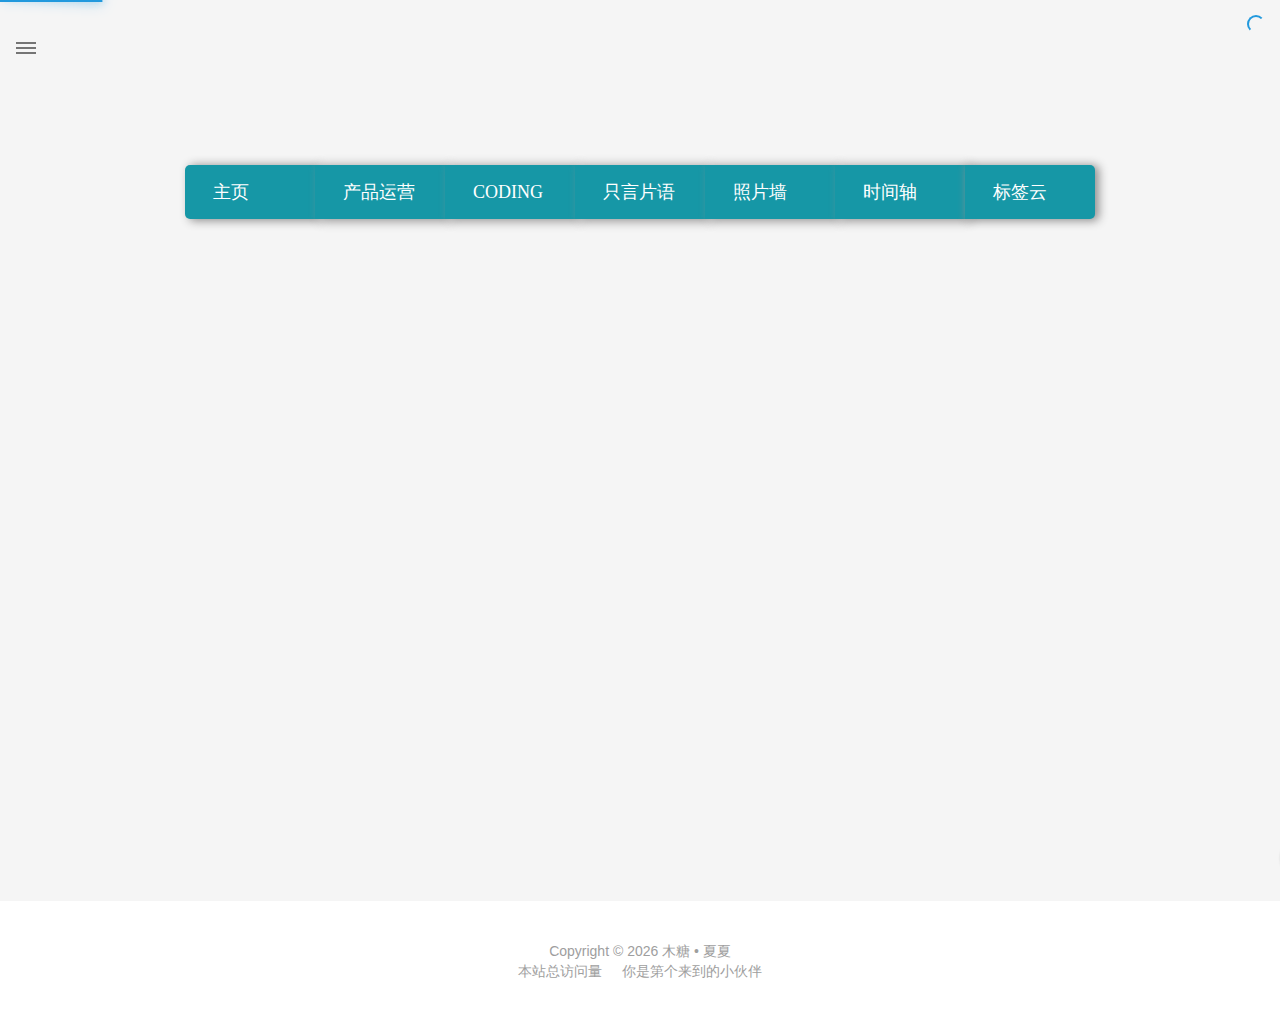
==== archives/index.html @ 6023048c "Site updated: 2017-12-03 03:09:45" ====
<!DOCTYPE html>
<html style="display: none;" lang="zh">
    <head>
    <meta charset="utf-8">
    <meta name="baidu_union_verify" content="26bfc4e4250990ecbb964597d21adbf9">
    <!--
        © Material Theme
        https://github.com/viosey/hexo-theme-material
        Version: 1.5.0 -->
    <script>
        window.materialVersion = "1.5.0"
        // Delete localstorage with these tags
        window.oldVersion = [
            'codestartv1',
            '1.3.4',
            '1.4.0',
            '1.4.0b1'
        ]
    </script>

    <!-- dns prefetch -->
    <meta http-equiv="x-dns-prefetch-control" content="on">














    <!-- Title -->
    
    <title>
        
            归档 | 
        
        木糖 • 夏夏
    </title>

    <!-- Meta & Info -->
    <meta http-equiv="X-UA-Compatible" content="IE=Edge,chrome=1">
    <meta name="viewport" content="width=device-width, initial-scale=1, user-scalable=no">
    <meta name="format-detection" content="telephone=no"/>
    <meta name="theme-color" content="#0097A7">
    <meta name="author" content="木糖 • 夏夏">
    <meta name="description" itemprop="description" content="">
    <meta name="keywords" content="">

    <!-- Import lsloader -->
    <script>(function(){window.lsloader={jsRunSequence:[],jsnamemap:{},cssnamemap:{}};lsloader.removeLS=function(key){try{localStorage.removeItem(key)}catch(e){}};lsloader.setLS=function(key,val){try{localStorage.setItem(key,val)}catch(e){}};lsloader.getLS=function(key){var val="";try{val=localStorage.getItem(key)}catch(e){val=""}return val};versionString="/*"+(window.materialVersion||"unknownVersion")+"*/";lsloader.clean=function(){try{var keys=[];for(var i=0;i<localStorage.length;i++){keys.push(localStorage.key(i))}keys.forEach(function(key){var data=lsloader.getLS(key);if(window.oldVersion){var remove=window.oldVersion.reduce(function(p,c){return p||data.indexOf("/*"+c+"*/")!==-1},false);if(remove){lsloader.removeLS(key)}}})}catch(e){}};lsloader.clean();lsloader.load=function(jsname,jspath,cssonload,isJs){if(typeof cssonload==="boolean"){isJs=cssonload;cssonload=undefined}isJs=isJs||false;cssonload=cssonload||function(){};var code;code=this.getLS(jsname);if(code&&code.indexOf(versionString)===-1){this.removeLS(jsname);this.requestResource(jsname,jspath,cssonload,isJs);return}if(code){var versionNumber=code.split(versionString)[0];if(versionNumber!=jspath){console.log("reload:"+jspath);this.removeLS(jsname);this.requestResource(jsname,jspath,cssonload,isJs);return}code=code.split(versionString)[1];if(isJs){this.jsRunSequence.push({name:jsname,code:code});this.runjs(jspath,jsname,code)}else{document.getElementById(jsname).appendChild(document.createTextNode(code));cssonload()}}else{this.requestResource(jsname,jspath,cssonload,isJs)}};lsloader.requestResource=function(name,path,cssonload,isJs){var that=this;if(isJs){this.iojs(path,name,function(path,name,code){that.setLS(name,path+versionString+code);that.runjs(path,name,code)})}else{this.iocss(path,name,function(code){document.getElementById(name).appendChild(document.createTextNode(code));that.setLS(name,path+versionString+code)},cssonload)}};lsloader.iojs=function(path,jsname,callback){var that=this;that.jsRunSequence.push({name:jsname,code:""});try{var xhr=new XMLHttpRequest;xhr.open("get",path,true);xhr.onreadystatechange=function(){if(xhr.readyState==4){if(xhr.status>=200&&xhr.status<300||xhr.status==304){if(xhr.response!=""){callback(path,jsname,xhr.response);return}}that.jsfallback(path,jsname)}};xhr.send(null)}catch(e){that.jsfallback(path,jsname)}};lsloader.iocss=function(path,jsname,callback,cssonload){var that=this;try{var xhr=new XMLHttpRequest;xhr.open("get",path,true);xhr.onreadystatechange=function(){if(xhr.readyState==4){if(xhr.status>=200&&xhr.status<300||xhr.status==304){if(xhr.response!=""){callback(xhr.response);cssonload();return}}that.cssfallback(path,jsname,cssonload)}};xhr.send(null)}catch(e){that.cssfallback(path,jsname,cssonload)}};lsloader.iofonts=function(path,jsname,callback,cssonload){var that=this;try{var xhr=new XMLHttpRequest;xhr.open("get",path,true);xhr.onreadystatechange=function(){if(xhr.readyState==4){if(xhr.status>=200&&xhr.status<300||xhr.status==304){if(xhr.response!=""){callback(xhr.response);cssonload();return}}that.cssfallback(path,jsname,cssonload)}};xhr.send(null)}catch(e){that.cssfallback(path,jsname,cssonload)}};lsloader.runjs=function(path,name,code){if(!!name&&!!code){for(var k in this.jsRunSequence){if(this.jsRunSequence[k].name==name){this.jsRunSequence[k].code=code}}}if(!!this.jsRunSequence[0]&&!!this.jsRunSequence[0].code&&this.jsRunSequence[0].status!="failed"){var script=document.createElement("script");script.appendChild(document.createTextNode(this.jsRunSequence[0].code));script.type="text/javascript";document.getElementsByTagName("head")[0].appendChild(script);this.jsRunSequence.shift();if(this.jsRunSequence.length>0){this.runjs()}}else if(!!this.jsRunSequence[0]&&this.jsRunSequence[0].status=="failed"){var that=this;var script=document.createElement("script");script.src=this.jsRunSequence[0].path;script.type="text/javascript";this.jsRunSequence[0].status="loading";script.onload=function(){that.jsRunSequence.shift();if(that.jsRunSequence.length>0){that.runjs()}};document.body.appendChild(script)}};lsloader.tagLoad=function(path,name){this.jsRunSequence.push({name:name,code:"",path:path,status:"failed"});this.runjs()};lsloader.jsfallback=function(path,name){if(!!this.jsnamemap[name]){return}else{this.jsnamemap[name]=name}for(var k in this.jsRunSequence){if(this.jsRunSequence[k].name==name){this.jsRunSequence[k].code="";this.jsRunSequence[k].status="failed";this.jsRunSequence[k].path=path}}this.runjs()};lsloader.cssfallback=function(path,name,cssonload){if(!!this.cssnamemap[name]){return}else{this.cssnamemap[name]=1}var link=document.createElement("link");link.type="text/css";link.href=path;link.rel="stylesheet";link.onload=link.onerror=cssonload;var root=document.getElementsByTagName("script")[0];root.parentNode.insertBefore(link,root)};lsloader.runInlineScript=function(scriptId,codeId){var code=document.getElementById(codeId).innerText;this.jsRunSequence.push({name:scriptId,code:code});this.runjs()};lsloader.loadCombo=function(jslist){var updateList="";var requestingModules={};for(var k in jslist){var LS=this.getLS(jslist[k].name);if(!!LS){var version=LS.split(versionString)[0];var code=LS.split(versionString)[1]}else{var version=""}if(version==jslist[k].path){this.jsRunSequence.push({name:jslist[k].name,code:code,path:jslist[k].path})}else{this.jsRunSequence.push({name:jslist[k].name,code:null,path:jslist[k].path,status:"comboloading"});requestingModules[jslist[k].name]=true;updateList+=(updateList==""?"":";")+jslist[k].path}}var that=this;if(!!updateList){var xhr=new XMLHttpRequest;xhr.open("get",combo+updateList,true);xhr.onreadystatechange=function(){if(xhr.readyState==4){if(xhr.status>=200&&xhr.status<300||xhr.status==304){if(xhr.response!=""){that.runCombo(xhr.response,requestingModules);return}}else{for(var i in that.jsRunSequence){if(requestingModules[that.jsRunSequence[i].name]){that.jsRunSequence[i].status="failed"}}that.runjs()}}};xhr.send(null)}this.runjs()};lsloader.runCombo=function(comboCode,requestingModules){comboCode=comboCode.split("/*combojs*/");comboCode.shift();for(var k in this.jsRunSequence){if(!!requestingModules[this.jsRunSequence[k].name]&&!!comboCode[0]){this.jsRunSequence[k].status="comboJS";this.jsRunSequence[k].code=comboCode[0];this.setLS(this.jsRunSequence[k].name,this.jsRunSequence[k].path+versionString+comboCode[0]);comboCode.shift()}}this.runjs()}})();</script>

    <!-- Import queue -->
    <script>function Queue(){this.dataStore=[];this.offer=b;this.poll=d;this.execNext=a;this.debug=false;this.startDebug=c;function b(e){if(this.debug){console.log("Offered a Queued Function.")}if(typeof e==="function"){this.dataStore.push(e)}else{console.log("You must offer a function.")}}function d(){if(this.debug){console.log("Polled a Queued Function.")}return this.dataStore.shift()}function a(){var e=this.poll();if(e!==undefined){if(this.debug){console.log("Run a Queued Function.")}e()}}function c(){this.debug=true}}var queue=new Queue();</script>

    <!-- Favicons -->
    <link rel="icon shortcut" type="image/ico" href="/img/favicon.png">
    <link rel="icon" sizes="192x192" href="/img/favicon.png">
    <link rel="apple-touch-icon" href="/img/favicon.png">

    <!--iOS -->
    <meta name="apple-mobile-web-app-title" content="Title">
    <meta name="apple-mobile-web-app-capable" content="yes">
    <meta name="apple-mobile-web-app-status-bar-style" content="black">
    <meta name="HandheldFriendly" content="True">
    <meta name="MobileOptimized" content="480">

    <!-- Add to homescreen for Chrome on Android -->
    <meta name="mobile-web-app-capable" content="yes">

    <!-- Add to homescreen for Safari on iOS -->
    <meta name="apple-mobile-web-app-capable" content="yes">
    <meta name="apple-mobile-web-app-status-bar-style" content="black">
    <meta name="apple-mobile-web-app-title" content="木糖 • 夏夏">

    <!-- Site Verification -->
    
    

    <!-- RSS -->
    

    <!--[if lte IE 9]>
        <link rel="stylesheet" href="/css/ie-blocker.css">

        
            <script src="/js/ie-blocker.zhCN.js"></script>
        
    <![endif]-->

    <!-- Import CSS -->
    
        <style id="material_css"></style><script>if(typeof window.lsLoadCSSMaxNums === "undefined")window.lsLoadCSSMaxNums = 0;window.lsLoadCSSMaxNums++;lsloader.load("material_css","/css/material.min.css?Z7a72R1E4SxzBKR/WGctOA==",function(){if(typeof window.lsLoadCSSNums === "undefined")window.lsLoadCSSNums = 0;window.lsLoadCSSNums++;if(window.lsLoadCSSNums == window.lsLoadCSSMaxNums)document.documentElement.style.display="";}, false)</script>
        <style id="style_css"></style><script>if(typeof window.lsLoadCSSMaxNums === "undefined")window.lsLoadCSSMaxNums = 0;window.lsLoadCSSMaxNums++;lsloader.load("style_css","/css/style.min.css?MKetZV3cUTfDxvMffaOezg==",function(){if(typeof window.lsLoadCSSNums === "undefined")window.lsLoadCSSNums = 0;window.lsLoadCSSNums++;if(window.lsLoadCSSNums == window.lsLoadCSSMaxNums)document.documentElement.style.display="";}, false)</script>

        

    

    
    
        <link rel="stylesheet" href="/css/menu_css.css">
    

    <!-- Config CSS -->

<!-- Other Styles -->
<style>
  body, html {
    font-family: Roboto, "Helvetica Neue", Helvetica, "PingFang SC", "Hiragino Sans GB", "Microsoft YaHei", "微软雅黑", Arial, sans-serif;
    overflow-x: hidden !important;
  }
  
  code {
    font-family: Consolas, Monaco, 'Andale Mono', 'Ubuntu Mono', monospace;
  }

  a {
    color: #00838F;
  }

  .mdl-card__media,
  #search-label,
  #search-form-label:after,
  #scheme-Paradox .hot_tags-count,
  #scheme-Paradox .sidebar_archives-count,
  #scheme-Paradox .sidebar-colored .sidebar-header,
  #scheme-Paradox .sidebar-colored .sidebar-badge{
    background-color: #0097A7 !important;
  }

  /* Sidebar User Drop Down Menu Text Color */
  #scheme-Paradox .sidebar-colored .sidebar-nav>.dropdown>.dropdown-menu>li>a:hover,
  #scheme-Paradox .sidebar-colored .sidebar-nav>.dropdown>.dropdown-menu>li>a:focus {
    color: #0097A7 !important;
  }

  #post_entry-right-info,
  .sidebar-colored .sidebar-nav li:hover > a,
  .sidebar-colored .sidebar-nav li:hover > a i,
  .sidebar-colored .sidebar-nav li > a:hover,
  .sidebar-colored .sidebar-nav li > a:hover i,
  .sidebar-colored .sidebar-nav li > a:focus i,
  .sidebar-colored .sidebar-nav > .open > a,
  .sidebar-colored .sidebar-nav > .open > a:hover,
  .sidebar-colored .sidebar-nav > .open > a:focus,
  #ds-reset #ds-ctx .ds-ctx-entry .ds-ctx-head a {
    color: #0097A7 !important;
  }

  .toTop {
    background: #757575 !important;
  }

  .material-layout .material-post>.material-nav,
  .material-layout .material-index>.material-nav,
  .material-nav a {
    color: #757575;
  }

  #scheme-Paradox .MD-burger-layer {
    background-color: #757575;
  }

  #scheme-Paradox #post-toc-trigger-btn {
    color: #757575;
  }

  .post-toc a:hover {
    color: #00838F;
    text-decoration: underline;
  }

</style>


<!-- Theme Background Related-->

    <style>
      body{
        background-color: #F5F5F5;
      }

      /* blog_info bottom background */
      #scheme-Paradox .material-layout .something-else .mdl-card__supporting-text{
        background-color: #fff;
      }
    </style>




<!-- Fade Effect -->

    <style>
      .fade {
        transition: all 800ms linear;
        -webkit-transform: translate3d(0,0,0);
        -moz-transform: translate3d(0,0,0);
        -ms-transform: translate3d(0,0,0);
        -o-transform: translate3d(0,0,0);
        transform: translate3d(0,0,0);
        opacity: 1;
      }

      .fade.out{
        opacity: 0;
      }
    </style>


<!-- Import Font -->
<!-- Import Roboto -->

    <style>
        @font-face {
            font-family: Roboto;
            font-style: normal;
            font-weight: 300;
            src: url(https://lib.baomitu.com/fonts/roboto/roboto-v15-latin-300.eot);
            src: local('Roboto'),local('Roboto-Normal'),url(https://lib.baomitu.com/fonts/roboto/roboto-v15-latin-300.eot?#iefix) format('embedded-opentype'),url(https://lib.baomitu.com/fonts/roboto/roboto-v15-latin-300.woff2) format('woff2'),url(https://lib.baomitu.com/fonts/roboto/roboto-v15-latin-300.woff) format('woff'),url(https://lib.baomitu.com/fonts/roboto/roboto-v15-latin-300.ttf) format('truetype'),url(https://lib.baomitu.com/fonts/roboto/roboto-v15-latin-300.svg#Roboto) format('svg')
        }

        @font-face {
            font-family: Roboto;
            font-style: normal;
            font-weight: regular;
            src: url(https://lib.baomitu.com/fonts/roboto/roboto-v15-latin-regular.eot);
            src: local('Roboto'),local('Roboto-Normal'),url(https://lib.baomitu.com/fonts/roboto/roboto-v15-latin-regular.eot?#iefix) format('embedded-opentype'),url(https://lib.baomitu.com/fonts/roboto/roboto-v15-latin-regular.woff2) format('woff2'),url(https://lib.baomitu.com/fonts/roboto/roboto-v15-latin-regular.woff) format('woff'),url(https://lib.baomitu.com/fonts/roboto/roboto-v15-latin-regular.ttf) format('truetype'),url(https://lib.baomitu.com/fonts/roboto/roboto-v15-latin-regular.svg#Roboto) format('svg')
        }

        @font-face {
            font-family: Roboto;
            font-style: normal;
            font-weight: 500;
            src: url(https://lib.baomitu.com/fonts/roboto/roboto-v15-latin-500.eot);
            src: local('Roboto'),local('Roboto-Normal'),url(https://lib.baomitu.com/fonts/roboto/roboto-v15-latin-500.eot?#iefix) format('embedded-opentype'),url(https://lib.baomitu.com/fonts/roboto/roboto-v15-latin-500.woff2) format('woff2'),url(https://lib.baomitu.com/fonts/roboto/roboto-v15-latin-500.woff) format('woff'),url(https://lib.baomitu.com/fonts/roboto/roboto-v15-latin-500.ttf) format('truetype'),url(https://lib.baomitu.com/fonts/roboto/roboto-v15-latin-500.svg#Roboto) format('svg')
        }
    </style>


<!-- Import Material Icon -->

    <style>
        @font-face {
            font-family: 'Material Icons';
            font-style: normal;
            font-weight: 400;
            src: local('Material Icons'),
            local('MaterialIcons-Regular'),
            url(/fonts/MaterialIcons-Regular.woff2) format('woff2'),
            url(/fonts/MaterialIcons-Regular.woff) format('woff'),
            url(/fonts/MaterialIcons-Regular.ttf) format('truetype');
        }
    </style>




    <!-- Import jQuery -->
    
        <script>lsloader.load("jq_js","/js/jquery.min.js?qcusAULNeBksqffqUM2+Ig==", true)</script>
    

    <!-- The Open Graph protocol -->
    <meta property="og:url" content="http://mutangxiaxia.github.io">
    <meta property="og:type" content="blog">
    <meta property="og:title" content="归档 | 木糖 • 夏夏">
    <meta property="og:image" content="http://mutangxiaxia.github.io/img/favicon.png" />
    <meta property="og:description" content="">
    

    

    <!-- The Twitter Card protocol -->
    <meta name="twitter:title" content="归档 | 木糖 • 夏夏">
    <meta name="twitter:description" content="">
    <meta name="twitter:image" content="http://mutangxiaxia.github.io/img/favicon.png">
    <meta name="twitter:card" content="summary_large_image" />
    <meta name="twitter:url" content="http://mutangxiaxia.github.io" />

    <!-- Add canonical link for SEO -->
    
        <link rel="canonical" href="http://mutangxiaxia.github.io/archives/index.html" />
    

    <!-- Structured-data for SEO -->
    
        



    

    <!-- Analytics -->
    
    
    

    <!-- Custom Head -->
    

    <script src="http://sdk.talkingdata.com/app/h5/v1?appid=DCAD94CDE6864CEDAE0E661F4DF3CDA7&vn=正式版&vc=2.0.1"></script>


</head>


    
        <body id="scheme-Paradox" class="lazy">
            <div class="material-layout  mdl-js-layout has-drawer is-upgraded">
                

                <!-- Main Container -->
                <main class="material-layout__content" id="main">

                    <!-- Top Anchor -->
                    <div id="top"></div>
                    

                        <div class="container_menu">
                                <ul class="menu">
                                    <li  class='no_active' ><a href="/">主页</a></li>
                                    <li  class='no_active' ><a href="/categories/pm">产品运营</a>
                                        <!-- <ul class="submenu">
                                            <li><a href="#">子菜单A</a></li>
                                            <li><a href="#">子菜单B</a></li>
                                            <li><a href="#">子菜单C</a></li>
                                            <li><a href="#">子菜单D</a></li>
                                            <li><a href="#">子菜单E</a></li>
                                            <li><a href="#">子菜单F</a></li>
                                            <li><a href="#">子菜单G</a></li>
                                            <li><a href="#">子菜单H</a></li>
                                        </ul> -->
                                    </li>
                                    <li  class='no_active' ><a href="/categories/coding">Coding</a>
                                        <!-- <ul class="submenu">
                                            <li><a href="#">子菜单A</a></li>
                                            <li><a href="#">子菜单B</a></li>
                                            <li><a href="#">子菜单C</a></li>
                                            <li><a href="#">子菜单D</a></li>
                                            <li><a href="#">子菜单E</a></li>
                                            <li><a href="#">子菜单F</a></li>
                                            <li><a href="#">子菜单G</a></li>
                                            <li><a href="#">子菜单H</a></li>
                                        </ul> -->
                                    </li>
                                    <li  class='no_active' ><a href="/categories/bookphrase">只言片语</a>
                                        <!-- <ul class="submenu">
                                            <li><a href="#">子菜单A</a></li>
                                            <li><a href="#">子菜单B</a></li>
                                            <li><a href="#">子菜单C</a></li>
                                            <li><a href="#">子菜单D</a></li>
                                            <li><a href="#">子菜单E</a></li>
                                            <li><a href="#">子菜单F</a></li>
                                            <li><a href="#">子菜单G</a></li>
                                            <li><a href="#">子菜单H</a></li>
                                        </ul> -->
                                    </li>
                                    <li  class='no_active' ><a href="#">照片墙</a></li>
                                    <li  class='no_active' ><a href="/timeline">时间轴</a></li>
                                    <li  class='no_active' ><a href="/tags">标签云</a></li>
                                </ul>
                        </div>
                        <!-- Hamburger Button -->
                        <button class="MD-burger-icon sidebar-toggle">
                            <span class="MD-burger-layer"></span>
                        </button>
                    

                    <!-- Index Module -->
<div class="material-index mdl-grid">
    
    <div class="locate-thumbnail-symbol"></div>

    <!-- Pin on top -->
    

    <!-- Normal Post -->
    
        
            
                <!-- Paradox Thumbnail -->
                <div class="post_entry-module mdl-card mdl-shadow--2dp mdl-cell mdl-cell--12-col fade out" style="max-width:430px">
    <!-- Post Thumbnail -->
    
        
            <!-- Random Thumbnail -->
            <div class="post_thumbnail-random mdl-card__media mdl-color-text--grey-50">
        
    

        <!-- Post Title -->
        <p class="article-headline-p"><a href="/2017/12/03/hello-world/">Hello World</a></p>
    </div>

    <!-- Post Excerpt -->
    <div class="mdl-color-text--grey-600 mdl-card__supporting-text post_entry-content">
        
            Welcome to Hexo! This is your very first post. Check documentation for more info. If you get any problems when using Hexo, you can find the answe...
        
        &nbsp;&nbsp;&nbsp;
        <span>
            <a href="/2017/12/03/hello-world/" target="_self">阅读全文</a>
        </span>
    </div>
    <!-- Post_entry Info-->
    <div id="post_entry-info">
        <div id="post_entry-left-info" class="mdl-card__supporting-text meta mdl-color-text--grey-600 ">
            <!-- Author Avatar -->
            <div id="author-avatar">
                <img src="/img/avatar.png" width="44px" height="44px" alt="木糖 • 夏夏's avatar">
            </div>
            <div>
                <strong>木糖 • 夏夏</strong>
                <span>12月 03, 2017</span>
            </div>
        </div>
        <div id="post_entry-right-info">
          

            

            

            <!-- Post Views -->
            <span class="post_entry-views">
            </span>
        </div>
    </div>
</div>

            
            
        
    

    

    
        <script type="text/ls-javascript" id="thumbnail-script">
    var randomNum;

    var locatePost = $('.locate-thumbnail-symbol').next();
    for(var i = 0; i < 20; i++) {
        randomNum = Math.floor(Math.random() * 19 + 1);

        locatePost.children('.post_thumbnail-random').attr('id', 'random_thumbnail-'+randomNum);
        locatePost.children('.post_thumbnail-random').attr('data-original', '/img/random/material-' + randomNum + '.png');
    $('.post_thumbnail-random').addClass('lazy');

        locatePost = locatePost.next();
    }
</script>

    
</div>


                    
                        <!-- Overlay For Active Sidebar -->
<div class="sidebar-overlay"></div>

<!-- Material sidebar -->
<aside id="sidebar" class="sidebar sidebar-colored sidebar-fixed-left" role="navigation">
    <div id="sidebar-main">
        <!-- Sidebar Header -->
        <div class="sidebar-header header-cover" style="background-image: url(/img/sidebar_header.png);">
    <!-- Top bar -->
    <div class="top-bar"></div>

    <!-- Sidebar toggle button -->
    <button type="button" class="sidebar-toggle mdl-button mdl-js-button mdl-js-ripple-effect mdl-button--icon" style="display: initial;" data-upgraded=",MaterialButton,MaterialRipple">
        <i class="material-icons">clear_all</i>
        <span class="mdl-button__ripple-container">
            <span class="mdl-ripple">
            </span>
        </span>
    </button>

    <!-- Sidebar Avatar -->
    <div class="sidebar-image">
        <img src="/img/avatar.png" alt="木糖 • 夏夏's avatar">
    </div>

    <!-- Sidebar Email -->
    <a data-toggle="dropdown" class="sidebar-brand" href="#settings-dropdown">
        qiang_sheng@qq.com
        <b class="caret"></b>
    </a>
</div>


        <!-- Sidebar Navigation  -->
        <ul class="nav sidebar-nav">
    <!-- User dropdown  -->
    <li class="dropdown">
        <ul id="settings-dropdown" class="dropdown-menu">
            
                <li>
                    <a href="#" target="_blank" title="Email Me">
                        
                            <i class="material-icons sidebar-material-icons sidebar-indent-left1pc-element">email</i>
                        
                        Email Me
                    </a>
                </li>
            
        </ul>
    </li>

    <!-- Homepage -->
    
        <li id="sidebar-first-li">
            <a href="/">
                
                    <i class="material-icons sidebar-material-icons">home</i>
                
                主页
            </a>
        </li>
        
    

    <!-- Archives  -->
    
        <li class="dropdown">
            <a href="#" class="ripple-effect dropdown-toggle" data-toggle="dropdown">
                
                    <i class="material-icons sidebar-material-icons">inbox</i>
                
                    归档
                <b class="caret"></b>
            </a>
            <ul class="dropdown-menu">
            <li>
                <a class="sidebar_archives-link" href="/archives/2017/12/">十二月 2017<span class="sidebar_archives-count">1</span></a>
            </ul>
        </li>
        
    

    <!-- Categories  -->
    
        <li class="dropdown">
            <a href="#" class="ripple-effect dropdown-toggle" data-toggle="dropdown">
                
                    <i class="material-icons sidebar-material-icons">chrome_reader_mode</i>
                
                分类
                <b class="caret"></b>
            </a>
            <ul class="dropdown-menu">
                <li>
                
            </ul>
        </li>
        
    

    <!-- Pages  -->
    

    <!-- Article Number  -->
    
        <li>
            <a href="/archives">
                文章总数
                <span class="sidebar-badge">1</span>
            </a>
        </li>
        
    
</ul>


        <!-- Sidebar Footer -->
        <!--
I'm glad you use this theme, the development is no so easy, I hope you can keep the copyright, I will thank you so much.
If you still want to delete the copyrights, could you still retain the first one? Which namely "Theme Material"
It will not impact the appearance and can give developers a lot of support :)

很高兴您使用并喜欢该主题，开发不易 十分谢谢与希望您可以保留一下版权声明。
如果您仍然想删除的话 能否只保留第一项呢？即 "Theme Material"
它不会影响美观并可以给开发者很大的支持和动力。 :)
-->

<!-- Sidebar Divider -->

    <div class="sidebar-divider"></div>


<!-- Theme Material -->
<!--  -->

<!-- Help & Support -->
<!--

-->

<!-- Feedback -->
<!--

-->

<!-- About Theme -->
<!--

-->

    </div>

    <!-- Sidebar Image -->
    

</aside>

                    

                    
                        <!-- Footer Top Button -->
                        <div id="back-to-top" class="toTop-wrap">
    <a href="#top" class="toTop">
        <i class="material-icons footer_top-i">expand_less</i>
    </a>
</div>

                    

                    <!--Footer-->
<footer class="mdl-mini-footer" id="bottom">
    
        <!-- Paradox Footer Left Section -->
        <div class="mdl-mini-footer--left-section sns-list">
    <!-- Twitter -->
    

    <!-- Facebook -->
    

    <!-- Google + -->
    

    <!-- Weibo -->
    

    <!-- Instagram -->
    

    <!-- Tumblr -->
    

    <!-- Github -->
    

    <!-- LinkedIn -->
    

    <!-- Zhihu -->
    

    <!-- Bilibili -->
    

    <!-- Telegram -->
    
    
    <!-- V2EX -->
    
</div>


        <!--Copyright-->
        <div id="copyright">
            Copyright&nbsp;©<script type="text/javascript">var fd = new Date();document.write("&nbsp;" + fd.getFullYear() + "&nbsp;");</script>木糖 • 夏夏
            
            <div>
                <script async src="https://dn-lbstatics.qbox.me/busuanzi/2.3/busuanzi.pure.mini.js"></script>
                <div>
                    本站总访问量 <span id="busuanzi_value_site_pv"></span> &nbsp&nbsp&nbsp
                    你是第<span id="busuanzi_value_site_uv"></span>个来到的小伙伴
                </div>
            </div>

        </div>

        <!-- Paradox Footer Right Section -->

        <!--
        I am glad you use this theme, the development is no so easy, I hope you can keep the copyright.
        It will not impact the appearance and can give developers a lot of support :)

        很高兴您使用该主题，开发不易，希望您可以保留一下版权声明。
        它不会影响美观并可以给开发者很大的支持。 :)
        -->

        <!-- <div class="mdl-mini-footer--right-section">
            <div>
                <div class="footer-develop-div">Powered by <a href="https://hexo.io" target="_blank" class="footer-develop-a">Hexo</a></div>
                <div class="footer-develop-div">Theme - <a href="https://github.com/viosey/hexo-theme-material" target="_blank" class="footer-develop-a">Material</a></div>
            </div>
        </div> -->
    
</footer>


                    <!-- Import JS File -->

    <script>lsloader.load("lazyload_js","/js/lazyload.min.js?1BcfzuNXqV+ntF6gq+5X3Q==", true)</script>



    <script>lsloader.load("js_js","/js/js.min.js?V/53wGualMuiPM3xoetD5Q==", true)</script>



    <script>lsloader.load("np_js","/js/nprogress.js?pl3Qhb9lvqR1FlyLUna1Yw==", true)</script>


<script type="text/ls-javascript" id="NProgress-script">
    NProgress.configure({
        showSpinner: true
    });
    NProgress.start();
    $('#nprogress .bar').css({
        'background': '#29d'
    });
    $('#nprogress .peg').css({
        'box-shadow': '0 0 10px #29d, 0 0 15px #29d'
    });
    $('#nprogress .spinner-icon').css({
        'border-top-color': '#29d',
        'border-left-color': '#29d'
    });
    setTimeout(function() {
        NProgress.done();
        $('.fade').removeClass('out');
    }, 800);
</script>













<!-- UC Browser Compatible -->
<script>
	var agent = navigator.userAgent.toLowerCase();
	if(agent.indexOf('ucbrowser')>0) {
		document.write('<link rel="stylesheet" href="/css/uc.css">');
	   alert('由于 UC 浏览器使用极旧的内核，而本网站使用了一些新的特性。\n为了您能更好的浏览，推荐使用 Chrome 或 Firefox 浏览器。');
	}
</script>

<!-- Import prettify js  -->


    
        <script>lsloader.load("hanabi","/js/hanabi-browser-bundle.js?Pki5+pzkluqu53g+ouMWpA==", true)</script>
    


<!-- Window Load -->
<!-- add class for prettify -->
<script type="text/ls-javascript" id="window-load">
    $(window).on('load', function() {
        // Post_Toc parent position fixed
        $('.post-toc-wrap').parent('.mdl-menu__container').css('position', 'fixed');
    });

    
    
        
        
        HanabiBrowser.start('pre code',true);
    
</script>

<!-- MathJax Load-->


<!-- Bing Background -->


<script type="text/ls-javascript" id="lazy-load">
    // Offer LazyLoad
    queue.offer(function(){
        $('.lazy').lazyload({
            effect : 'show'
        });
    });

    // Start Queue
    $(document).ready(function(){
        setInterval(function(){
            queue.execNext();
        },200);
    });
</script>

<!-- Custom Footer -->



<script>
    (function(){
        var scriptList = document.querySelectorAll('script[type="text/ls-javascript"]')

        for (var i = 0; i < scriptList.length; ++i) {
            var item = scriptList[i];
            lsloader.runInlineScript(item.id,item.id);
        }
    })()
console.log('\n %c © Material Theme | Version: 1.5.0 | https://github.com/viosey/hexo-theme-material %c \n', 'color:#455a64;background:#e0e0e0;padding:5px 0;border-top-left-radius:5px;border-bottom-left-radius:5px;', 'color:#455a64;background:#e0e0e0;padding:5px 0;border-top-right-radius:5px;border-bottom-right-radius:5px;');
</script>

                </main>
            </div>
        </body>
    
</html>
---- css/ie-blocker.css ----
@charset "utf-8";
body .demo-blog{
    display: none;
}

h1{
    background-color: #fff;
    font-size: 48px;
    line-height: 48px;
    border-left: none;
    width: auto;
    margin: 0px !important;
}

#ib-container {
    display: none;
    width: 100%;
    height: 100%;
    font-family: Arial, Helvetica, sans-serif;
    position: fixed;
    top: 0;
    left: 0;
    box-sizing: content-box !important;
    z-index: 99999;
}

#ib-container * {
    box-sizing: content-box !important;
}

.ib-modal {
    height: 288px;
    background: #fff;
    border-left: 8px solid #4fc1e9;
    position: absolute;
    color: #434a54;
    z-index: 99999;
    width: 592px;
    top: 50%;
    left: 50%;
    transform: translateY(-50%) translateX(-50%);
    padding: 49px 30px 30px;
}

.ib-header {
    height: 80px;
    padding: 0;
}

.ib-header h1 {
    margin: 0;
    font-size: 24px;
    text-align: left;
    color: #434a54;
}

.ib-header p {
    margin: 10px 0 0 0;
    font-size: 14px;
    line-height: 18px;
    text-align: left;
    color: #434a54;
}

.ib-header p strong {
    font-weight: normal;
    color: #3bafda;
}

.ib-browsers {
    height: 80px;
    list-style: none;
    margin: 0;
    padding: 0;
    padding-top: 0;
    margin-top: 49px;
}

.ib-browsers li {
    float: left;
    width: 148px;
    height: 80px;
    position: relative;
    list-style: none;
}

.ib-browsers li a {
    display: block;
    width: 100%;
    height: 100%;
    position: absolute;
    color: #434a54;
    text-decoration: none;
    cursor: pointer;
}

.ib-browsers li a:hover {
    background-color: #F2F2F2;
}

.ib-browsers li a:hover .ib-browser-name {
    background-color: #4fc1e9;
    color: #fff;
}

.ib-browser-icon {
    display: block;
    width: 118px;
    height: 90px;
    margin: 0 auto;
    margin-top: 20px;
}

.ib-browser-name {
    line-height: 18px;
    margin-top: 5px;
    text-align: center;
    font-size: 20px;
}

.ib-browser-description {
    height: 50px;
    line-height: 14px;
    font-size: 12px;
    margin-top: 10px;
    padding: 0 5px;
}

.ib-footer {
    height: 30px;
}

.ib-try {
    float: right;
    height: 30px;
    padding: 0 15px;
    color: #fff;
    background-color: #3bafda;
    font-size: 12px;
    line-height: 30px;
    cursor: pointer;
    text-decoration: none;
    margin-top: 49px;
}

.ib-try:hover {
    background-color: #4fc1e9;
}

.ib-mask {
    width: 100%;
    height: 100%;
    position: absolute;
    top: 0;
    left: 0;
    _position: absolute;
    _top: expression(eval(document.documentElement.scrollTop) + 'px');
    _left: expression(eval(document.documentElement.scrollLeft) + 'px');
    _right: auto;
    _bottom: auto;
    _width: expression(eval(document.documentElement.clientWidth) + 'px');
    _height: expression(eval(document.documentElement.clientHeight) + 'px');
    z-index: 99999;
}

.ib-mask {
    background: rgb(0, 0, 0);
    opacity: 0.8;
    -ms-filter: "progid:DXImageTransform.Microsoft.Alpha(Opacity=80)";
    filter: alpha(opacity=80);
    z-index: 99998;
}

.zh-cn #ib-container {
    font-family: 'Microsoft Yahei', sans-serif;
}

.zh-cn .ib-browser-description {
    font-size: 12px;
}
---- css/menu_css.css ----
* {
    margin: 0;
    padding: 0;
}


/* html { background-color: rgb(243, 24, 24); } */

@media screen and (max-width: 1100px) {
    .container_menu {
        display: none;
    }
}

@media screen and (min-width: 1100px) {
    .container_menu {
        margin-bottom: 150px;
        margin-top: 0px;
        margin-left: auto;
        margin-right: auto;
        width: 90%;
        display: flex;
        flex-direction: column;
        align-items: center;
    }
}

.menu,
.menu ul {
    list-style: none;
    padding: 0;
    margin: 0;
}

.menu {
    height: 58px;
}

.menu li {
    /* background: -moz-linear-gradient(#106F7A, #1697A6);
    background: -ms-linear-gradient(#106F7A, #1697A6);
    background: -webkit-gradient(linear, left top, left bottom, color-stop(0%, #106F7A), color-stop(100%, #1697A6));
    background: -webkit-linear-gradient(#106F7A, rgb(9, 90, 99));
    background: -o-linear-gradient(#106F7A, #1697A6);
    filter: progid:DXImageTransform.Microsoft.gradient(startColorstr='#106F7A', endColorstr='#1697A6');
    -ms-filter: "progid:DXImageTransform.Microsoft.gradient(startColorstr='#106F7A', endColorstr='#1697A6')";
    background: linear-gradient(#106F7A, #1697A6); */
    background-color: #1697A6;
    box-shadow: 5px 1px 10px 0.5px #919090;
    /* border-bottom: 2px solid #1697A6;
    border-top: 2px solid #106F7A; */
    border-color: #1697A6;
    min-width: 130px;
}

.menu>li {
    display: block;
    float: left;
    position: relative;
}

li.active {
    top: 20px;
    color: #4eacff;
    background-color: #198b97;
    box-shadow: 0 0 5px 0 #919090;
    transition: all .4s;
    border-bottom: 2px solid #198b97;
    border-top: 2px solid #198b97;
}

.menu>li:first-child {
    /* border-radius: 5px 0 0; */
    border-top-left-radius: 5px;
    border-bottom-left-radius: 5px;
}

.menu>li:last-child {
    border-top-right-radius: 5px;
    border-bottom-right-radius: 5px;
    box-shadow: 3px 1px 10px 0.5px #919090;
}

.menu a {
    border-left: 3px solid rgba(0, 0, 0, 0);
    color: #ffffff;
    display: block;
    font-family: 'Lucida Console';
    font-size: 18px;
    line-height: 54px;
    padding: 0 25px;
    text-decoration: none;
    text-transform: uppercase;
}

.menu li:hover {
    background-color: #198b97;
    border-bottom: 2px solid #198b97;
    border-top: 2px solid #198b97;
    /* background: -moz-linear-gradient(#1697A6, #1697A6);
    background: -ms-linear-gradient(#1c1c1c, #1b1b1b);
    background: -webkit-gradient(linear, left top, left bottom, color-stop(0%, #1c1c1c), color-stop(100%, #1b1b1b));
    background: -webkit-linear-gradient(#1697A6, #1697A6);
    background: -o-linear-gradient(#1c1c1c, #1b1b1b);
    filter: progid:DXImageTransform.Microsoft.gradient(startColorstr='#1c1c1c', endColorstr='#1b1b1b');
    -ms-filter: "progid:DXImageTransform.Microsoft.gradient(startColorstr='#1c1c1c', endColorstr='#1b1b1b')";
    background: linear-gradient(#1697A6, #1697A6); */
}

.menu li:hover>a {
    border-radius: 5px 0 0 0;
    border-left: 3px solid #198b97;
    /* color: #585858; */
}

.submenu {
    left: 0;
    max-height: 0;
    position: absolute;
    top: 100%;
    z-index: 0;
    -webkit-perspective: 400px;
    -moz-perspective: 400px;
    -ms-perspective: 400px;
    -o-perspective: 400px;
    perspective: 400px;
}

.submenu li {
    opacity: 0;
    -webkit-transform: rotateY(90deg);
    -moz-transform: rotateY(90deg);
    -ms-transform: rotateY(90deg);
    -o-transform: rotateY(90deg);
    transform: rotateY(90deg);
    -webkit-transition: opacity .4s, -webkit-transform .5s;
    -moz-transition: opacity .4s, -moz-transform .5s;
    -ms-transition: opacity .4s, -ms-transform .5s;
    -o-transition: opacity .4s, -o-transform .5s;
    transition: opacity .4s, transform .5s;
}

.menu .submenu li:hover a {
    border-left: 3px solid #454545;
    border-radius: 0;
    color: #ffffff;
}

.menu>li:hover .submenu,
.menu>li:focus .submenu {
    max-height: 2000px;
    z-index: 10;
}

.menu>li:hover .submenu li,
.menu>li:focus .submenu li {
    opacity: 1;
    -webkit-transform: none;
    -moz-transform: none;
    -ms-transform: none;
    -o-transform: none;
    transform: none;
}

.menu li:hover .submenu li:nth-child(1) {
    -webkit-transition-delay: 0s;
    -moz-transition-delay: 0s;
    -ms-transition-delay: 0s;
    -o-transition-delay: 0s;
    transition-delay: 0s;
}

.menu li:hover .submenu li:nth-child(2) {
    -webkit-transition-delay: 50ms;
    -moz-transition-delay: 50ms;
    -ms-transition-delay: 50ms;
    -o-transition-delay: 50ms;
    transition-delay: 50ms;
}

.menu li:hover .submenu li:nth-child(3) {
    -webkit-transition-delay: 100ms;
    -moz-transition-delay: 100ms;
    -ms-transition-delay: 100ms;
    -o-transition-delay: 100ms;
    transition-delay: 100ms;
}

.menu li:hover .submenu li:nth-child(4) {
    -webkit-transition-delay: 150ms;
    -moz-transition-delay: 150ms;
    -ms-transition-delay: 150ms;
    -o-transition-delay: 150ms;
    transition-delay: 150ms;
}

.menu li:hover .submenu li:nth-child(5) {
    -webkit-transition-delay: 200ms;
    -moz-transition-delay: 200ms;
    -ms-transition-delay: 200ms;
    -o-transition-delay: 200ms;
    transition-delay: 200ms;
}

.menu li:hover .submenu li:nth-child(6) {
    -webkit-transition-delay: 250ms;
    -moz-transition-delay: 250ms;
    -ms-transition-delay: 250ms;
    -o-transition-delay: 250ms;
    transition-delay: 250ms;
}

.menu li:hover .submenu li:nth-child(7) {
    -webkit-transition-delay: 300ms;
    -moz-transition-delay: 300ms;
    -ms-transition-delay: 300ms;
    -o-transition-delay: 300ms;
    transition-delay: 300ms;
}

.menu li:hover .submenu li:nth-child(8) {
    -webkit-transition-delay: 350ms;
    -moz-transition-delay: 350ms;
    -ms-transition-delay: 350ms;
    -o-transition-delay: 350ms;
    transition-delay: 350ms;
}

.submenu li:nth-child(1) {
    -webkit-transition-delay: 350ms;
    -moz-transition-delay: 350ms;
    -ms-transition-delay: 350ms;
    -o-transition-delay: 350ms;
    transition-delay: 350ms;
}

.submenu li:nth-child(2) {
    -webkit-transition-delay: 300ms;
    -moz-transition-delay: 300ms;
    -ms-transition-delay: 300ms;
    -o-transition-delay: 300ms;
    transition-delay: 300ms;
}

.submenu li:nth-child(3) {
    -webkit-transition-delay: 250ms;
    -moz-transition-delay: 250ms;
    -ms-transition-delay: 250ms;
    -o-transition-delay: 250ms;
    transition-delay: 250ms;
}

.submenu li:nth-child(4) {
    -webkit-transition-delay: 200ms;
    -moz-transition-delay: 200ms;
    -ms-transition-delay: 200ms;
    -o-transition-delay: 200ms;
    transition-delay: 200ms;
}

.submenu li:nth-child(5) {
    -webkit-transition-delay: 150ms;
    -moz-transition-delay: 150ms;
    -ms-transition-delay: 150ms;
    -o-transition-delay: 150ms;
    transition-delay: 150ms;
}

.submenu li:nth-child(6) {
    -webkit-transition-delay: 100ms;
    -moz-transition-delay: 100ms;
    -ms-transition-delay: 100ms;
    -o-transition-delay: 100ms;
    transition-delay: 100ms;
}

.submenu li:nth-child(7) {
    -webkit-transition-delay: 50ms;
    -moz-transition-delay: 50ms;
    -ms-transition-delay: 50ms;
    -o-transition-delay: 50ms;
    transition-delay: 50ms;
}

.submenu li:nth-child(8) {
    -webkit-transition-delay: 0s;
    -moz-transition-delay: 0s;
    -ms-transition-delay: 0s;
    -o-transition-delay: 0s;
    transition-delay: 0s;
}
---- css/uc.css ----
#scheme-Paradox .mdl-grid{
  display: block !important;
}

#scheme-Paradox .material-layout .mdl-card{
  margin-left: 0;
  margin-right: 0;
  width: 100%;
}

#scheme-Paradox .material-layout .mdl-card{
  display: block;
}

#scheme-Paradox .material-layout .mdl-card__media{
  display: block;
}

#scheme-Paradox .index-top-block,
#scheme-Paradox footer{
  display: none !important;
}

#scheme-Paradox .material-index{
  padding-top: 80px !important;
}

#scheme-Paradox .material-layout .mdl-card__media{
  height: 223px;
}

#scheme-Paradox .post_entry-content {
  display: block !important;
}

#scheme-Paradox .material-layout .meta{
  display: block !important;
}

#scheme-Paradox .article-headline-p{
  position: relative;
  top: 140px;
}

#scheme-Paradox #author-avatar{
  width: 44px;
  height: 44px;
  float: left;
}

.fabs{
  width: 56px;
}

#uc_recommend_ad{
  display: none !important;
}
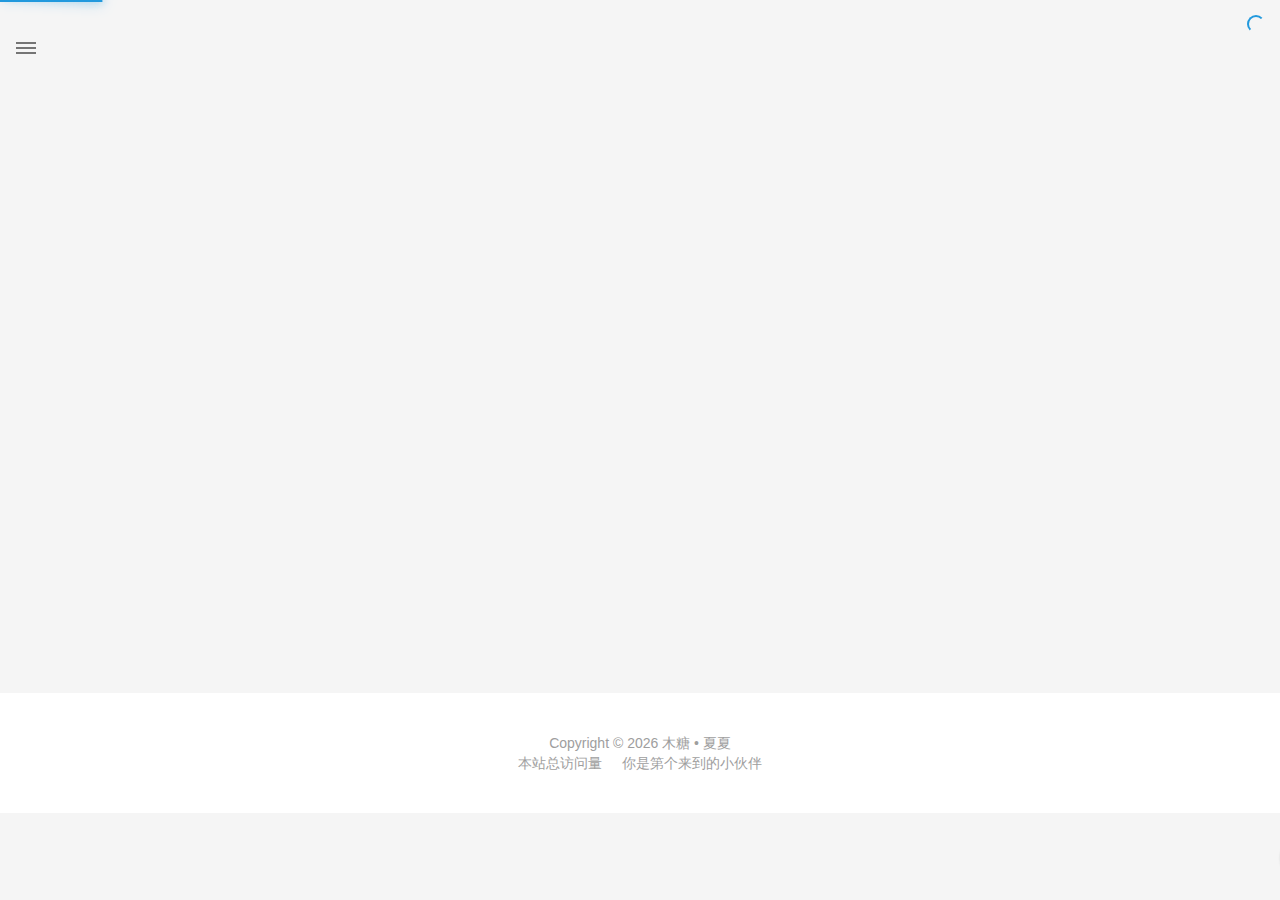
==== commit 38964f8e: "Site updated: 2017-12-03 03:31:49" ====
--- a/archives/index.html
+++ b/archives/index.html
@@ -305,7 +305,7 @@
     <!-- Custom Head -->
     
 
-    <script src="http://sdk.talkingdata.com/app/h5/v1?appid=DCAD94CDE6864CEDAE0E661F4DF3CDA7&vn=正式版&vc=2.0.1"></script>
+      <script src="http://sdk.talkingdata.com/app/h5/v1?appid=61ECF5EDED114594ABCC825821BAB28B&vn=正式版&vc=2.0.1"></script>
 
 
 </head>
@@ -323,50 +323,6 @@
                     <div id="top"></div>
                     
 
-                        <div class="container_menu">
-                                <ul class="menu">
-                                    <li  class='no_active' ><a href="/">主页</a></li>
-                                    <li  class='no_active' ><a href="/categories/pm">产品运营</a>
-                                        <!-- <ul class="submenu">
-                                            <li><a href="#">子菜单A</a></li>
-                                            <li><a href="#">子菜单B</a></li>
-                                            <li><a href="#">子菜单C</a></li>
-                                            <li><a href="#">子菜单D</a></li>
-                                            <li><a href="#">子菜单E</a></li>
-                                            <li><a href="#">子菜单F</a></li>
-                                            <li><a href="#">子菜单G</a></li>
-                                            <li><a href="#">子菜单H</a></li>
-                                        </ul> -->
-                                    </li>
-                                    <li  class='no_active' ><a href="/categories/coding">Coding</a>
-                                        <!-- <ul class="submenu">
-                                            <li><a href="#">子菜单A</a></li>
-                                            <li><a href="#">子菜单B</a></li>
-                                            <li><a href="#">子菜单C</a></li>
-                                            <li><a href="#">子菜单D</a></li>
-                                            <li><a href="#">子菜单E</a></li>
-                                            <li><a href="#">子菜单F</a></li>
-                                            <li><a href="#">子菜单G</a></li>
-                                            <li><a href="#">子菜单H</a></li>
-                                        </ul> -->
-                                    </li>
-                                    <li  class='no_active' ><a href="/categories/bookphrase">只言片语</a>
-                                        <!-- <ul class="submenu">
-                                            <li><a href="#">子菜单A</a></li>
-                                            <li><a href="#">子菜单B</a></li>
-                                            <li><a href="#">子菜单C</a></li>
-                                            <li><a href="#">子菜单D</a></li>
-                                            <li><a href="#">子菜单E</a></li>
-                                            <li><a href="#">子菜单F</a></li>
-                                            <li><a href="#">子菜单G</a></li>
-                                            <li><a href="#">子菜单H</a></li>
-                                        </ul> -->
-                                    </li>
-                                    <li  class='no_active' ><a href="#">照片墙</a></li>
-                                    <li  class='no_active' ><a href="/timeline">时间轴</a></li>
-                                    <li  class='no_active' ><a href="/tags">标签云</a></li>
-                                </ul>
-                        </div>
                         <!-- Hamburger Button -->
                         <button class="MD-burger-icon sidebar-toggle">
                             <span class="MD-burger-layer"></span>
@@ -461,166 +417,6 @@
     
 </div>
 
-
-                    
-                        <!-- Overlay For Active Sidebar -->
-<div class="sidebar-overlay"></div>
-
-<!-- Material sidebar -->
-<aside id="sidebar" class="sidebar sidebar-colored sidebar-fixed-left" role="navigation">
-    <div id="sidebar-main">
-        <!-- Sidebar Header -->
-        <div class="sidebar-header header-cover" style="background-image: url(/img/sidebar_header.png);">
-    <!-- Top bar -->
-    <div class="top-bar"></div>
-
-    <!-- Sidebar toggle button -->
-    <button type="button" class="sidebar-toggle mdl-button mdl-js-button mdl-js-ripple-effect mdl-button--icon" style="display: initial;" data-upgraded=",MaterialButton,MaterialRipple">
-        <i class="material-icons">clear_all</i>
-        <span class="mdl-button__ripple-container">
-            <span class="mdl-ripple">
-            </span>
-        </span>
-    </button>
-
-    <!-- Sidebar Avatar -->
-    <div class="sidebar-image">
-        <img src="/img/avatar.png" alt="木糖 • 夏夏's avatar">
-    </div>
-
-    <!-- Sidebar Email -->
-    <a data-toggle="dropdown" class="sidebar-brand" href="#settings-dropdown">
-        qiang_sheng@qq.com
-        <b class="caret"></b>
-    </a>
-</div>
-
-
-        <!-- Sidebar Navigation  -->
-        <ul class="nav sidebar-nav">
-    <!-- User dropdown  -->
-    <li class="dropdown">
-        <ul id="settings-dropdown" class="dropdown-menu">
-            
-                <li>
-                    <a href="#" target="_blank" title="Email Me">
-                        
-                            <i class="material-icons sidebar-material-icons sidebar-indent-left1pc-element">email</i>
-                        
-                        Email Me
-                    </a>
-                </li>
-            
-        </ul>
-    </li>
-
-    <!-- Homepage -->
-    
-        <li id="sidebar-first-li">
-            <a href="/">
-                
-                    <i class="material-icons sidebar-material-icons">home</i>
-                
-                主页
-            </a>
-        </li>
-        
-    
-
-    <!-- Archives  -->
-    
-        <li class="dropdown">
-            <a href="#" class="ripple-effect dropdown-toggle" data-toggle="dropdown">
-                
-                    <i class="material-icons sidebar-material-icons">inbox</i>
-                
-                    归档
-                <b class="caret"></b>
-            </a>
-            <ul class="dropdown-menu">
-            <li>
-                <a class="sidebar_archives-link" href="/archives/2017/12/">十二月 2017<span class="sidebar_archives-count">1</span></a>
-            </ul>
-        </li>
-        
-    
-
-    <!-- Categories  -->
-    
-        <li class="dropdown">
-            <a href="#" class="ripple-effect dropdown-toggle" data-toggle="dropdown">
-                
-                    <i class="material-icons sidebar-material-icons">chrome_reader_mode</i>
-                
-                分类
-                <b class="caret"></b>
-            </a>
-            <ul class="dropdown-menu">
-                <li>
-                
-            </ul>
-        </li>
-        
-    
-
-    <!-- Pages  -->
-    
-
-    <!-- Article Number  -->
-    
-        <li>
-            <a href="/archives">
-                文章总数
-                <span class="sidebar-badge">1</span>
-            </a>
-        </li>
-        
-    
-</ul>
-
-
-        <!-- Sidebar Footer -->
-        <!--
-I'm glad you use this theme, the development is no so easy, I hope you can keep the copyright, I will thank you so much.
-If you still want to delete the copyrights, could you still retain the first one? Which namely "Theme Material"
-It will not impact the appearance and can give developers a lot of support :)
-
-很高兴您使用并喜欢该主题，开发不易 十分谢谢与希望您可以保留一下版权声明。
-如果您仍然想删除的话 能否只保留第一项呢？即 "Theme Material"
-它不会影响美观并可以给开发者很大的支持和动力。 :)
--->
-
-<!-- Sidebar Divider -->
-
-    <div class="sidebar-divider"></div>
-
-
-<!-- Theme Material -->
-<!--  -->
-
-<!-- Help & Support -->
-<!--
-
--->
-
-<!-- Feedback -->
-<!--
-
--->
-
-<!-- About Theme -->
-<!--
-
--->
-
-    </div>
-
-    <!-- Sidebar Image -->
-    
-
-</aside>
-
-                    
 
                     
                         <!-- Footer Top Button -->
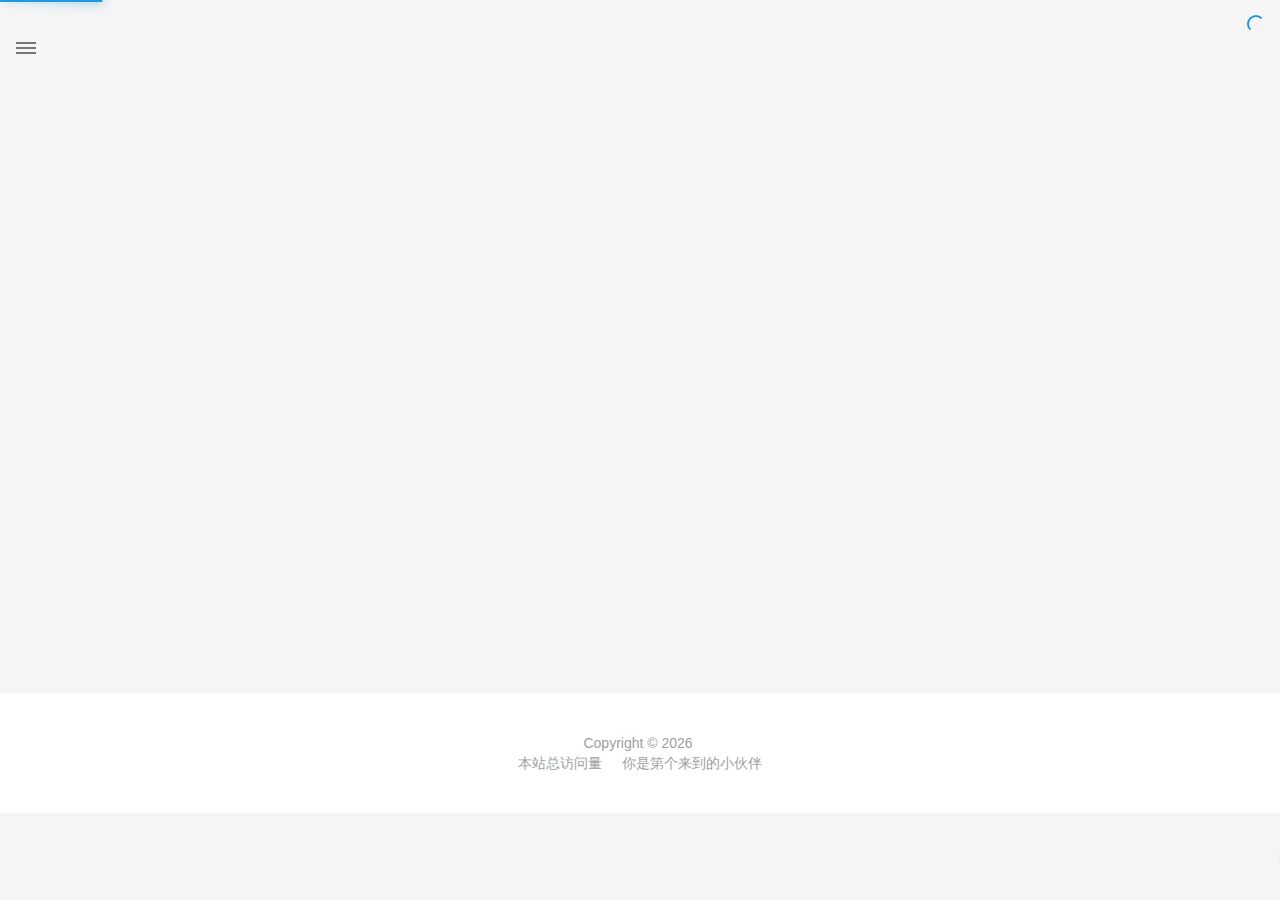
==== commit ada942c2: "Site updated: 2017-12-03 03:33:20" ====
--- a/archives/index.html
+++ b/archives/index.html
@@ -40,7 +40,7 @@
         
             归档 | 
         
-        木糖 • 夏夏
+        
     </title>
 
     <!-- Meta & Info -->
@@ -48,7 +48,7 @@
     <meta name="viewport" content="width=device-width, initial-scale=1, user-scalable=no">
     <meta name="format-detection" content="telephone=no"/>
     <meta name="theme-color" content="#0097A7">
-    <meta name="author" content="木糖 • 夏夏">
+    <meta name="author" content="">
     <meta name="description" itemprop="description" content="">
     <meta name="keywords" content="">
 
@@ -76,7 +76,7 @@
     <!-- Add to homescreen for Safari on iOS -->
     <meta name="apple-mobile-web-app-capable" content="yes">
     <meta name="apple-mobile-web-app-status-bar-style" content="black">
-    <meta name="apple-mobile-web-app-title" content="木糖 • 夏夏">
+    <meta name="apple-mobile-web-app-title" content="">
 
     <!-- Site Verification -->
     
@@ -268,25 +268,25 @@
     
 
     <!-- The Open Graph protocol -->
-    <meta property="og:url" content="http://mutangxiaxia.github.io">
+    <meta property="og:url" content="http://sqzxcv.github.io">
     <meta property="og:type" content="blog">
-    <meta property="og:title" content="归档 | 木糖 • 夏夏">
-    <meta property="og:image" content="http://mutangxiaxia.github.io/img/favicon.png" />
+    <meta property="og:title" content="归档 | ">
+    <meta property="og:image" content="http://sqzxcv.github.io/img/favicon.png" />
     <meta property="og:description" content="">
     
 
     
 
     <!-- The Twitter Card protocol -->
-    <meta name="twitter:title" content="归档 | 木糖 • 夏夏">
+    <meta name="twitter:title" content="归档 | ">
     <meta name="twitter:description" content="">
-    <meta name="twitter:image" content="http://mutangxiaxia.github.io/img/favicon.png">
+    <meta name="twitter:image" content="http://sqzxcv.github.io/img/favicon.png">
     <meta name="twitter:card" content="summary_large_image" />
-    <meta name="twitter:url" content="http://mutangxiaxia.github.io" />
+    <meta name="twitter:url" content="http://sqzxcv.github.io" />
 
     <!-- Add canonical link for SEO -->
     
-        <link rel="canonical" href="http://mutangxiaxia.github.io/archives/index.html" />
+        <link rel="canonical" href="http://sqzxcv.github.io/archives/index.html" />
     
 
     <!-- Structured-data for SEO -->
@@ -370,10 +370,10 @@
         <div id="post_entry-left-info" class="mdl-card__supporting-text meta mdl-color-text--grey-600 ">
             <!-- Author Avatar -->
             <div id="author-avatar">
-                <img src="/img/avatar.png" width="44px" height="44px" alt="木糖 • 夏夏's avatar">
+                <img src="/img/avatar.png" width="44px" height="44px" alt="'s avatar">
             </div>
             <div>
-                <strong>木糖 • 夏夏</strong>
+                <strong></strong>
                 <span>12月 03, 2017</span>
             </div>
         </div>
@@ -473,7 +473,7 @@
 
         <!--Copyright-->
         <div id="copyright">
-            Copyright&nbsp;©<script type="text/javascript">var fd = new Date();document.write("&nbsp;" + fd.getFullYear() + "&nbsp;");</script>木糖 • 夏夏
+            Copyright&nbsp;©<script type="text/javascript">var fd = new Date();document.write("&nbsp;" + fd.getFullYear() + "&nbsp;");</script>
             
             <div>
                 <script async src="https://dn-lbstatics.qbox.me/busuanzi/2.3/busuanzi.pure.mini.js"></script>
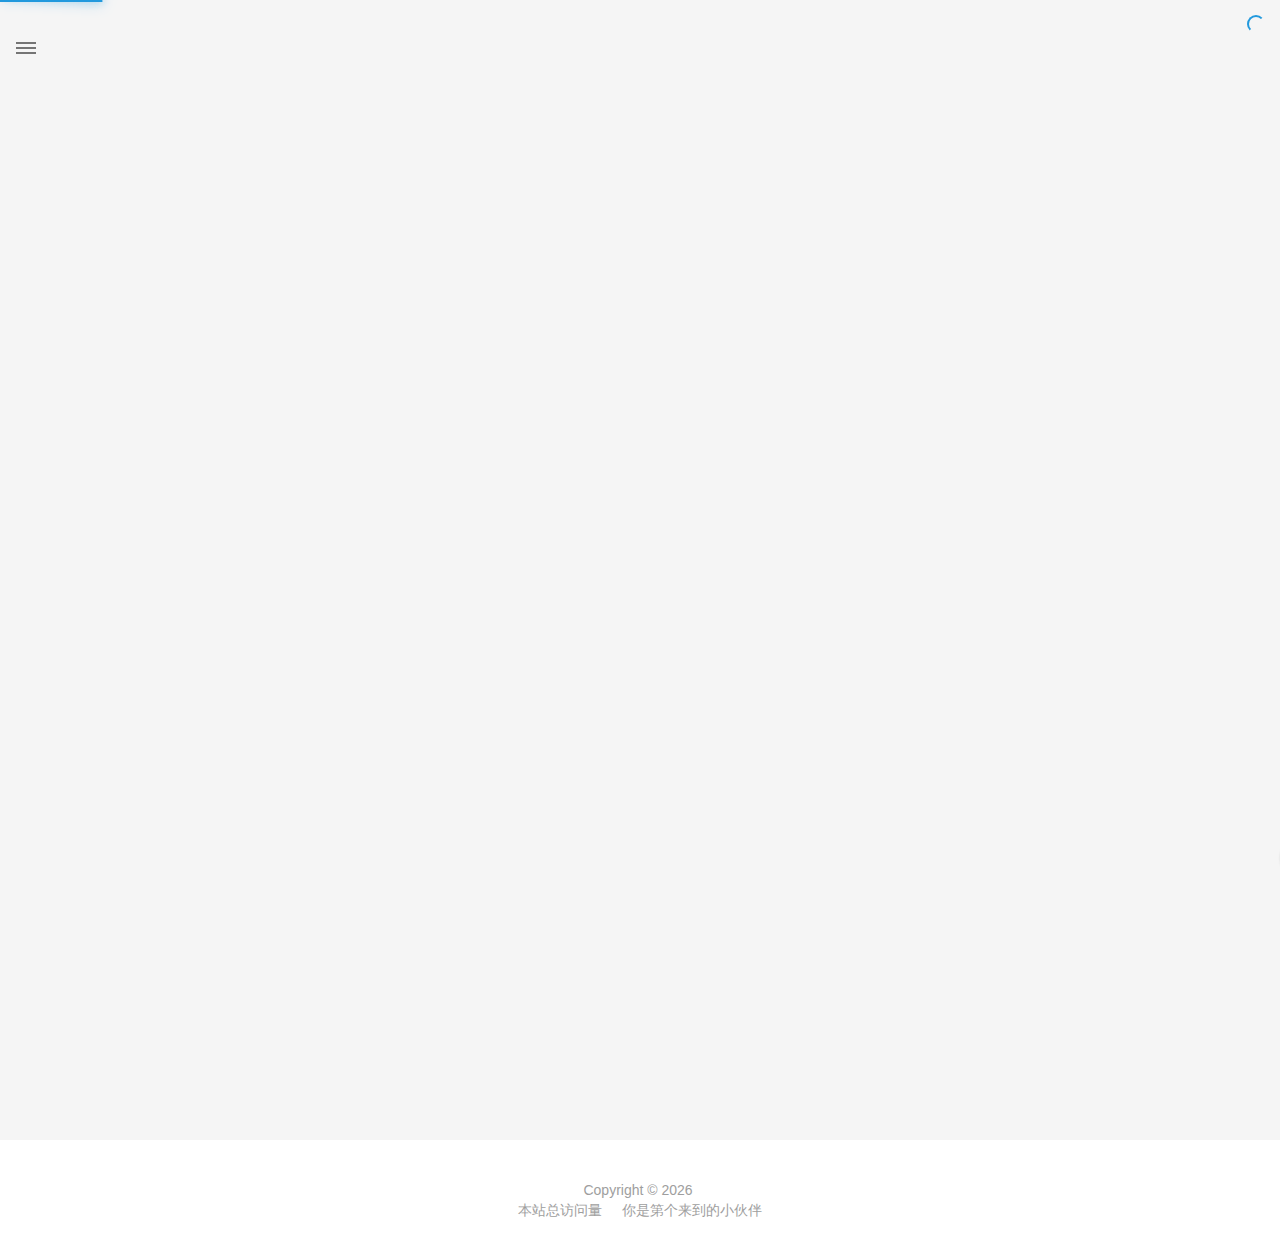
==== commit 827d54b4: "Site updated: 2017-12-03 03:39:56" ====
--- a/archives/index.html
+++ b/archives/index.html
@@ -338,6 +338,122 @@
     
 
     <!-- Normal Post -->
+    
+        
+            
+                <!-- Paradox Thumbnail -->
+                <div class="post_entry-module mdl-card mdl-shadow--2dp mdl-cell mdl-cell--12-col fade out" style="max-width:430px">
+    <!-- Post Thumbnail -->
+    
+        
+            <!-- Random Thumbnail -->
+            <div class="post_thumbnail-random mdl-card__media mdl-color-text--grey-50">
+        
+    
+
+        <!-- Post Title -->
+        <p class="article-headline-p"><a href="/2017/12/03/Untitled/">不翻墙也能秒开 Google 的方法</a></p>
+    </div>
+
+    <!-- Post Excerpt -->
+    <div class="mdl-color-text--grey-600 mdl-card__supporting-text post_entry-content">
+        
+            推荐 Mac 上一个科学上网的工具： “世界之窗”：🔴世界之窗下载地址🔴。
+自己之前尝试过各种翻墙的方法工具，大部分年付费都是在骗钱，延时高、打开网页像蜗牛一样，费用昂贵，还担心随时跑路。
+相比下来”世界之窗“自己尝试了几个月...
+        
+        &nbsp;&nbsp;&nbsp;
+        <span>
+            <a href="/2017/12/03/Untitled/" target="_self">阅读全文</a>
+        </span>
+    </div>
+    <!-- Post_entry Info-->
+    <div id="post_entry-info">
+        <div id="post_entry-left-info" class="mdl-card__supporting-text meta mdl-color-text--grey-600 ">
+            <!-- Author Avatar -->
+            <div id="author-avatar">
+                <img src="/img/avatar.png" width="44px" height="44px" alt="'s avatar">
+            </div>
+            <div>
+                <strong></strong>
+                <span>12月 03, 2017</span>
+            </div>
+        </div>
+        <div id="post_entry-right-info">
+          
+
+            
+
+            
+
+            <!-- Post Views -->
+            <span class="post_entry-views">
+            </span>
+        </div>
+    </div>
+</div>
+
+            
+            
+        
+    
+        
+            
+                <!-- Paradox Thumbnail -->
+                <div class="post_entry-module mdl-card mdl-shadow--2dp mdl-cell mdl-cell--12-col fade out" style="max-width:430px">
+    <!-- Post Thumbnail -->
+    
+        
+            <!-- Random Thumbnail -->
+            <div class="post_thumbnail-random mdl-card__media mdl-color-text--grey-50">
+        
+    
+
+        <!-- Post Title -->
+        <p class="article-headline-p"><a href="/2017/12/03/世界之窗-帮你秒开-Google了/">世界之窗 帮你秒开 Google了</a></p>
+    </div>
+
+    <!-- Post Excerpt -->
+    <div class="mdl-color-text--grey-600 mdl-card__supporting-text post_entry-content">
+        
+            推荐 Mac 上一个科学上网的工具： “世界之窗”：🔴世界之窗下载地址🔴。
+自己之前尝试过各种翻墙的方法工具，大部分年付费都是在骗钱，延时高、打开网页像蜗牛一样，费用昂贵，还担心随时跑路。
+相比下来”世界之窗“自己尝试了几个月...
+        
+        &nbsp;&nbsp;&nbsp;
+        <span>
+            <a href="/2017/12/03/世界之窗-帮你秒开-Google了/" target="_self">阅读全文</a>
+        </span>
+    </div>
+    <!-- Post_entry Info-->
+    <div id="post_entry-info">
+        <div id="post_entry-left-info" class="mdl-card__supporting-text meta mdl-color-text--grey-600 ">
+            <!-- Author Avatar -->
+            <div id="author-avatar">
+                <img src="/img/avatar.png" width="44px" height="44px" alt="'s avatar">
+            </div>
+            <div>
+                <strong></strong>
+                <span>12月 03, 2017</span>
+            </div>
+        </div>
+        <div id="post_entry-right-info">
+          
+
+            
+
+            
+
+            <!-- Post Views -->
+            <span class="post_entry-views">
+            </span>
+        </div>
+    </div>
+</div>
+
+            
+            
+        
     
         
             
